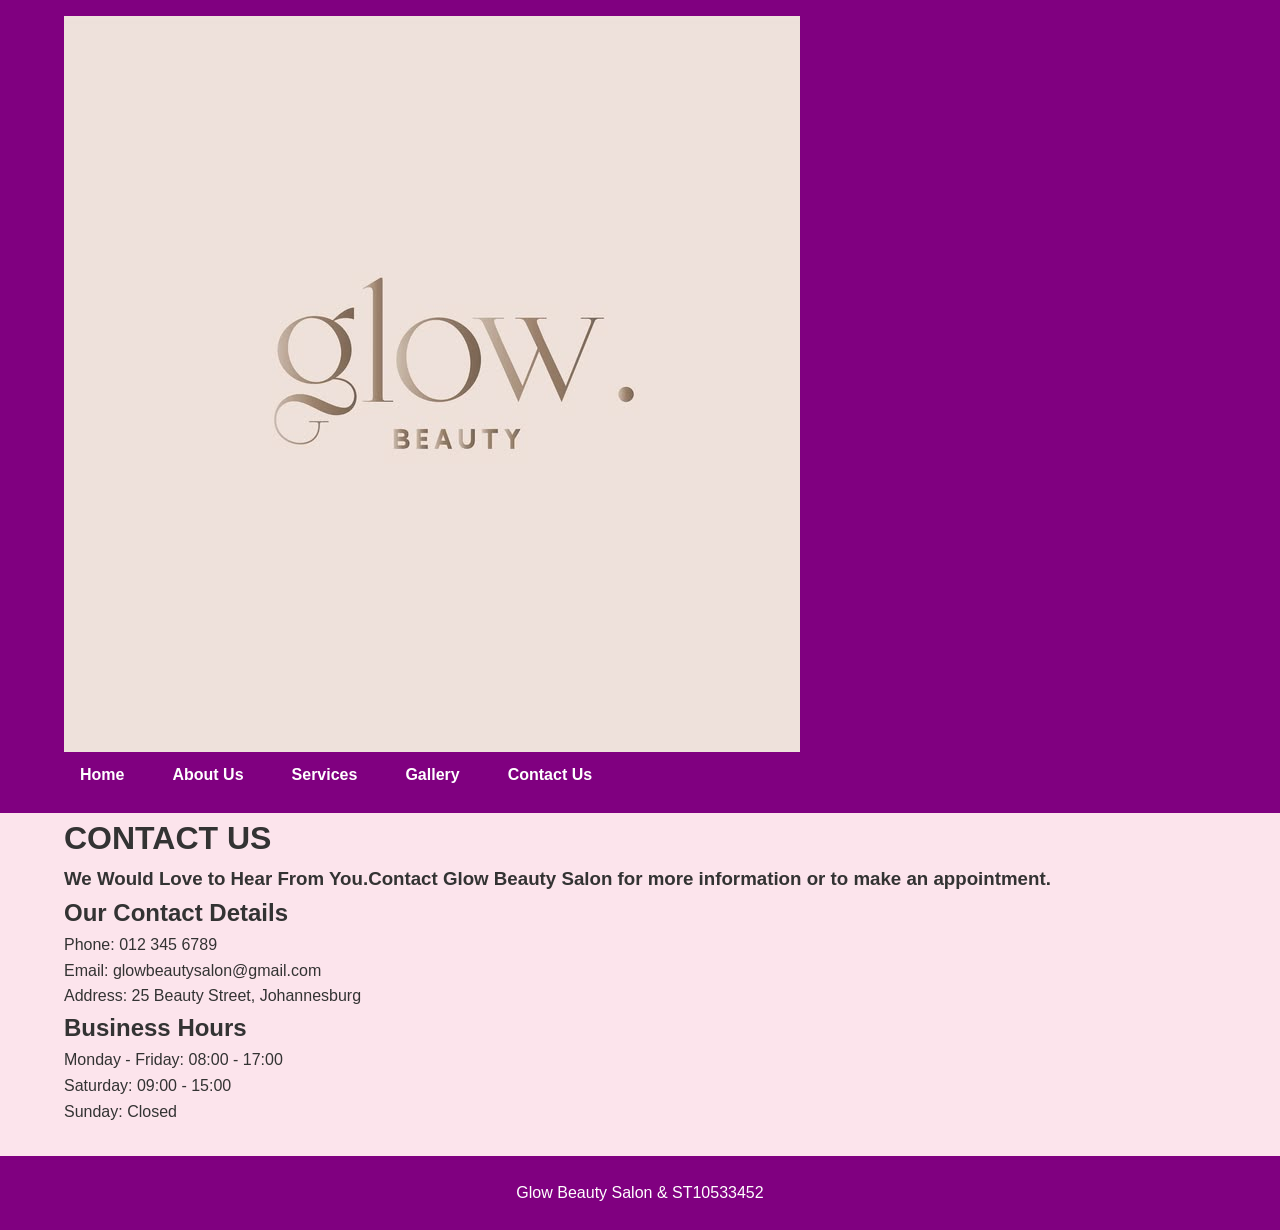
==== Contact Us.HTML @ 95c76f90 "Complete part 2 CSS styling and responsive design" ====
<!DOCTYPE html>
<html>

<head>
    <meta charset="UTF-8">
   <meta name="viewport" content="width=device-width, initial-scale=1.0">
    <title>Glow Beauty Salon - Contact Us</title>

    <link rel="stylesheet" href="CSS/style.css"
</head>

<body>

<header>

    <img src="IMAGES/SALON LOGO.jpg" alt="Glow Beauty Salon">

    <nav>
        <a href="Home.HTML">Home</a>
        <a href="About Us.HTML">About Us</a>
        <a href="Services.HTML">Services</a>
        <a href="Gallery.HTML">Gallery</a>
        <a href="Contact.HTML">Contact Us</a>
    </nav>

</header>

<main>

    <h1>CONTACT US</h1>

    <h3>We Would Love to Hear From You.Contact Glow Beauty Salon for more information or to make an appointment. </h3>

    <h2>Our Contact Details</h2>

    <p>Phone: 012 345 6789</p>

    <p>Email: glowbeautysalon@gmail.com</p>

    <p>Address: 25 Beauty Street, Johannesburg</p>

    <h2>Business Hours</h2>

    <p>Monday - Friday: 08:00 - 17:00</p>

    <p>Saturday: 09:00 - 15:00</p>

    <p>Sunday: Closed</p>

</main>

<footer>Glow Beauty Salon & ST10533452</footer>

</body>

</html>
---- CSS/style.css ----
/* =====================================
   GLOW BEAUTY SALON
   PART 2 - CSS STYLING
   ===================================== */

/* CSS RESET */

* {
    margin: 0;
    padding: 0;
    box-sizing: border-box;
}

/* BASE STYLE */

body {
    font-family: Arial, sans-serif;
    font-size: 1rem;
    line-height: 1.6;
    color: #333;
    background-color: #fce4ec;
}

/* HEADER */

header {
    background-color: #800080;
    padding: 1rem 5%;
    display: flex;
    justify-content: space-between;
    align-items: center;
    flex-wrap: wrap;
}

/* LOGO */

.logo {
    width: 150px;
    height: auto;
}

/* NAVIGATION */

nav {
    display: flex;
    gap: 1rem;
    flex-wrap: wrap;
}

nav a {
    color: white;
    text-decoration: none;
    font-weight: bold;
    padding: 0.6rem 1rem;
    border-radius: 5px;
}

/* HOVER */

nav a:hover {
    background-color: hotpink;
    color: white;
}

/* FOCUS */

nav a:focus {
    outline: 2px solid white;
}

/* ACTIVE */

nav a:active {
    background-color: #ff69b4;
}

/* MAIN */

main {
    width: 90%;
    max-width: 1200px;
    margin: 0 auto;
}

/* HERO SECTION */

.hero {
    text-align: center;
    padding: 5rem 1rem;
    background-color: #f8bbd0;
    margin-top: 1rem;
    border-radius: 10px;
    box-shadow: 0 4px 10px rgba(0, 0, 0, 0.2);
}

.hero h1 {
    font-size: 2.5rem;
    font-weight: bold;
    letter-spacing: 2px;
    color: #800080;
}

.hero h2 {
    font-size: 1.5rem;
    color: hotpink;
    margin: 1rem 0;
}

.hero p {
    max-width: 700px;
    margin: 0 auto 1.5rem;
}

/* BUTTON */

.button {
    display: inline-block;
    background-color: #800080;
    color: white;
    text-decoration: none;
    padding: 0.8rem 1.5rem;
    border-radius: 5px;
    font-weight: bold;
}

.button:hover {
    background-color: hotpink;
}

/* PAGE TITLE */

.page-title {
    text-align: center;
    padding: 3rem 1rem;
}

.page-title h1 {
    color: #800080;
    font-size: 2.5rem;
    letter-spacing: 2px;
}

.page-title p {
    color: hotpink;
    font-size: 1.2rem;
}

/* WELCOME */

.welcome {
    text-align: center;
    padding: 3rem 1rem;
}

.welcome h2 {
    color: #800080;
    font-size: 2rem;
    margin-bottom: 1rem;
}

/* HOME CARDS */

.home-cards {
    display: grid;
    grid-template-columns: repeat(3, 1fr);
    gap: 1.5rem;
    margin-top: 2rem;
}

.card {
    background-color: white;
    padding: 2rem;
    border: 2px solid #f48fb1;
    border-radius: 10px;
    box-shadow: 0 4px 8px rgba(0, 0, 0, 0.15);
}

.card:hover {
    transform: translateY(-5px);
}

.card h3 {
    color: #800080;
    margin-bottom: 0.5rem;
}

/* CONTENT */

.content {
    background-color: white;
    padding: 2rem;
    margin-bottom: 2rem;
    border-radius: 10px;
    box-shadow: 0 4px 8px rgba(0, 0, 0, 0.15);
}

.content h2 {
    color: #800080;
    margin-bottom: 0.5rem;
}

.content p {
    margin-bottom: 1.5rem;
}

/* SERVICES */

.services {
    display: grid;
    grid-template-columns: repeat(2, 1fr);
    gap: 2rem;
    margin-bottom: 3rem;
}

.service-card {
    background-color: white;
    padding: 1.5rem;
    text-align: center;
    border-radius: 10px;
    border: 2px solid #f48fb1;
    box-shadow: 0 4px 8px rgba(0, 0, 0, 0.15);
}

.service-card:hover {
    transform: translateY(-5px);
}

.service-card img {
    width: 100%;
    max-width: 400px;
    height: 250px;
    object-fit: cover;
    border-radius: 8px;
}

.service-card h2 {
    color: #800080;
    margin: 1rem 0 0.5rem;
}

/* GALLERY */

.gallery {
    display: grid;
    grid-template-columns: repeat(2, 1fr);
    gap: 2rem;
    margin-bottom: 3rem;
}

.gallery-item {
    background-color: white;
    padding: 1.5rem;
    text-align: center;
    border-radius: 10px;
    border: 2px solid #f48fb1;
    box-shadow: 0 4px 8px rgba(0, 0, 0, 0.15);
}

.gallery-item h2 {
    color: #800080;
    margin-bottom: 1rem;
}

.gallery-item img {
    width: 100%;
    height: auto;
    max-width: 500px;
    border-radius: 8px;
    border: 3px solid #f48fb1;
}

.gallery-item img:hover {
    transform: scale(1.03);
}

/* CONTACT */

.contact {
    background-color: white;
    padding: 2rem;
    margin-bottom: 3rem;
    border-radius: 10px;
    box-shadow: 0 4px 8px rgba(0, 0, 0, 0.15);
}

.contact h2 {
    color: #800080;
    margin-bottom: 1rem;
}

.contact p {
    margin-bottom: 0.8rem;
}

/* FORM */

form {
    display: flex;
    flex-direction: column;
    gap: 0.5rem;
    max-width: 600px;
}

input,
textarea {
    width: 100%;
    padding: 0.8rem;
    border: 1px solid #ccc;
    border-radius: 5px;
    font-size: 1rem;
}

input:focus,
textarea:focus {
    outline: 2px solid hotpink;
}

button {
    background-color: #800080;
    color: white;
    border: none;
    padding: 0.8rem;
    border-radius: 5px;
    font-size: 1rem;
    cursor: pointer;
    margin-top: 1rem;
}

button:hover {
    background-color: hotpink;
}

button:active {
    background-color: #ff1493;
}

/* FOOTER */

footer {
    background-color: #800080;
    color: white;
    text-align: center;
    padding: 1.5rem;
    margin-top: 2rem;
}

/* =====================================
   RESPONSIVE DESIGN
   TABLET
   ===================================== */

@media (max-width: 768px) {

    header {
        flex-direction: column;
        gap: 1rem;
    }

    nav {
        justify-content: center;
    }

    .home-cards {
        grid-template-columns: 1fr 1fr;
    }

    .services {
        grid-template-columns: 1fr;
    }

    .gallery {
        grid-template-columns: 1fr;
    }

    .hero h1 {
        font-size: 2rem;
    }

}

/* =====================================
   RESPONSIVE DESIGN
   MOBILE
   ===================================== */

@media (max-width: 480px) {

    body {
        font-size: 0.95rem;
    }

    header {
        padding: 1rem;
    }

    .logo {
        width: 120px;
    }

    nav {
        flex-direction: column;
        width: 100%;
        text-align: center;
    }

    nav a {
        width: 100%;
    }

    .hero {
        padding: 3rem 1rem;
    }

    .hero h1 {
        font-size: 1.8rem;
    }

    .hero h2 {
        font-size: 1.2rem;
    }

    .home-cards {
        grid-template-columns: 1fr;
    }

    .page-title h1 {
        font-size: 2rem;
    }

    .service-card img {
        height: auto;
    }

    .content,
    .contact {
        padding: 1rem;
    }

}
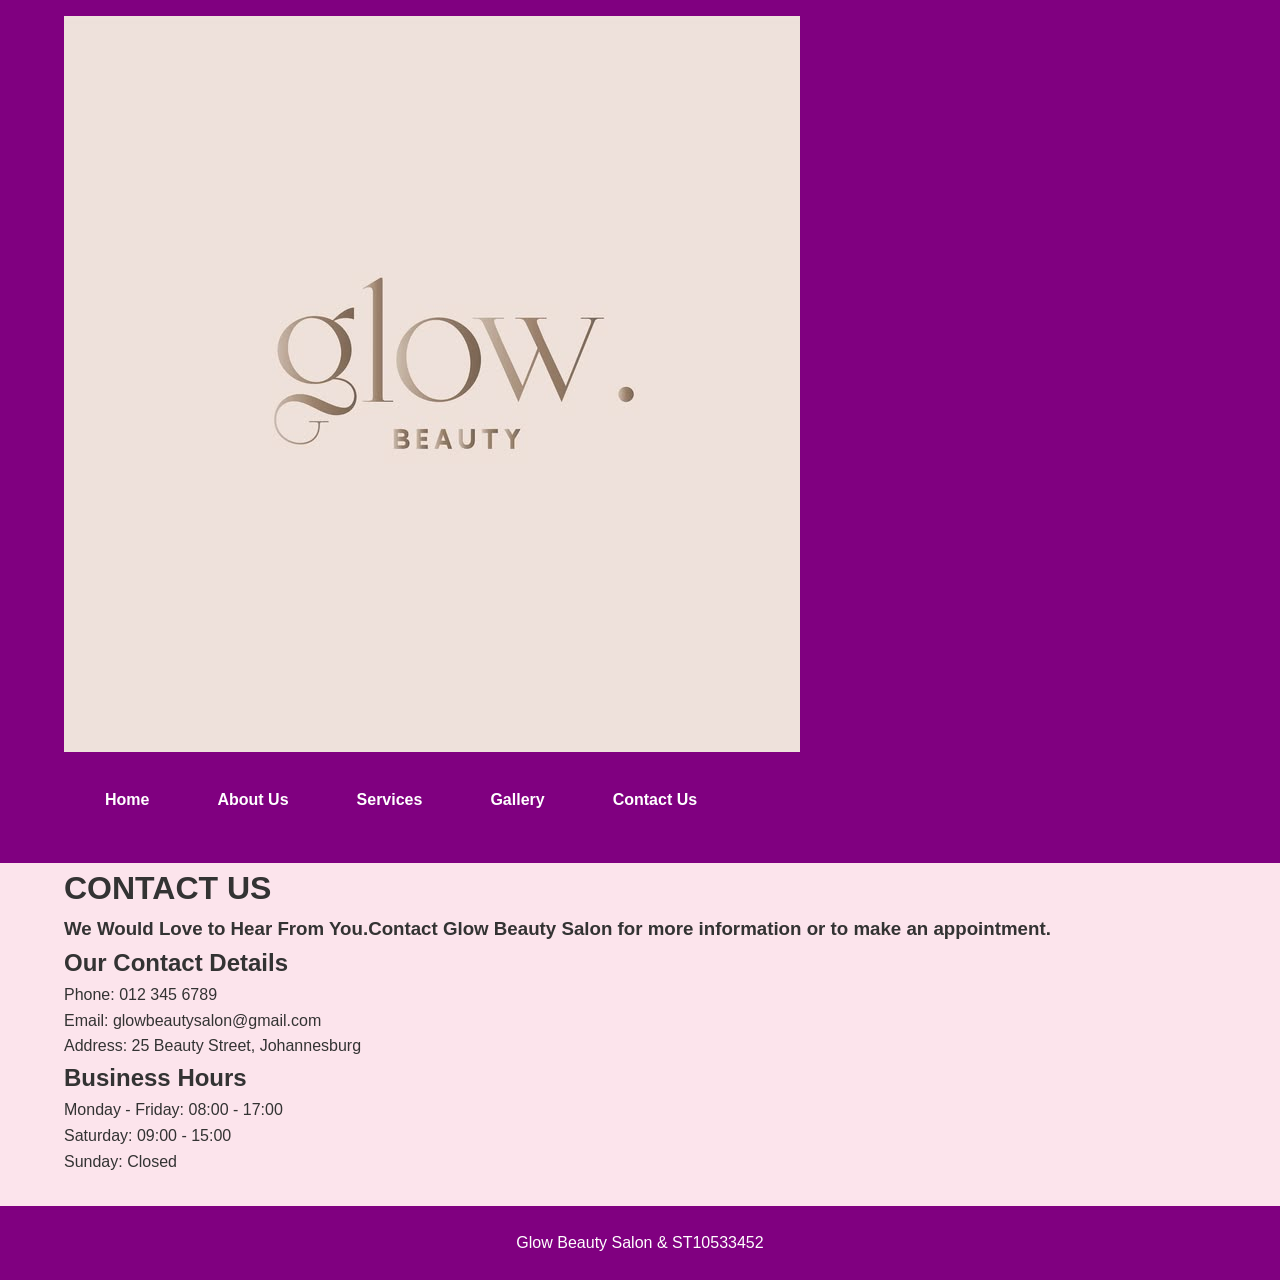
==== commit 473b73f0: "Completed POE Website improvements" ====
--- a/Contact Us.HTML
+++ b/Contact Us.HTML
@@ -5,8 +5,10 @@
     <meta charset="UTF-8">
    <meta name="viewport" content="width=device-width, initial-scale=1.0">
     <title>Glow Beauty Salon - Contact Us</title>
-
-    <link rel="stylesheet" href="CSS/style.css"
+<meta name="description" content="Contact Glow Beauty Salon to ask questions, make enquiries or book your next beauty appointment.">
+<meta name="keywords" content="contact Glow Beauty Salon, beauty salon bookings, beauty enquiries">
+<meta name="author" content="Glow Beauty Salon">
+    <link rel="stylesheet" href="CSS/style.css">
 </head>
 
 <body>
@@ -20,7 +22,7 @@
         <a href="About Us.HTML">About Us</a>
         <a href="Services.HTML">Services</a>
         <a href="Gallery.HTML">Gallery</a>
-        <a href="Contact.HTML">Contact Us</a>
+        <a href="Contact Us.HTML">Contact Us</a>
     </nav>
 
 </header>
--- a/CSS/style.css
+++ b/CSS/style.css
@@ -437,3 +437,306 @@
     }
 
 }
+/* Interactive Gallery Lightbox */
+
+.lightbox {
+    display: none;
+    position: fixed;
+    z-index: 1000;
+    top: 0;
+    left: 0;
+    width: 100%;
+    height: 100%;
+    background-color: rgba(0, 0, 0, 0.9);
+    text-align: center;
+    padding-top: 50px;
+    box-sizing: border-box;
+}
+
+.lightbox img {
+    max-width: 85%;
+    max-height: 75vh;
+    object-fit: contain;
+    margin: auto;
+}
+
+.close-lightbox {
+    position: absolute;
+    top: 15px;
+    right: 30px;
+    color: white;
+    font-size: 40px;
+    cursor: pointer;
+}
+
+#lightboxCaption {
+    color: white;
+    font-size: 18px;
+    margin-top: 15px;
+}
+
+/* Image Lightbox */
+
+.lightbox {
+    display: none;
+    position: fixed;
+    z-index: 1000;
+    top: 0;
+    left: 0;
+    width: 100%;
+    height: 100%;
+    background-color: rgba(0, 0, 0, 0.9);
+    justify-content: center;
+    align-items: center;
+    flex-direction: column;
+}
+
+.lightbox img {
+    max-width: 80%;
+    max-height: 75vh;
+    object-fit: contain;
+}
+
+.close-lightbox {
+    position: absolute;
+    top: 20px;
+    right: 35px;
+    color: white;
+    font-size: 40px;
+    cursor: pointer;
+}
+
+#lightboxCaption {
+    color: white;
+    font-size: 20px;
+    margin-top: 15px;
+}
+.home-button {
+display: inline-block;
+background-color: purple;
+color: white;
+padding: 12px 20px;
+text-decoration: none;
+border-radius: 5px;
+margin-top: 15px;
+}
+
+.home-button:hover {
+background-color: #d98bd9;
+}
+nav {
+background-color: purple;
+padding: 15px;
+text-align: center;
+}
+
+nav a {
+color: white;
+text-decoration: none;
+margin: 10px;
+font-size: 16px;
+font-weight: bold;
+}
+
+nav a:hover {
+color: pink;
+text-decoration: underline;
+}
+/* Enquiry Form Design */
+
+#enquiryForm {
+max-width: 700px;
+margin: 30px auto;
+padding: 30px;
+background-color: #ffffff;
+border-radius: 15px;
+box-shadow: 0 4px 15px rgba(0, 0, 0, 0.15);
+}
+
+#enquiryForm label {
+display: block;
+margin-top: 15px;
+margin-bottom: 8px;
+font-weight: bold;
+color: purple;
+}
+
+#enquiryForm input,
+#enquiryForm select,
+#enquiryForm textarea {
+width: 100%;
+padding: 12px;
+margin-bottom: 10px;
+border: 1px solid #d8b4e2;
+border-radius: 8px;
+box-sizing: border-box;
+font-size: 16px;
+}
+
+#enquiryForm input:focus,
+#enquiryForm select:focus,
+#enquiryForm textarea:focus {
+outline: none;
+border-color: purple;
+box-shadow: 0 0 5px #d8b4e2;
+}
+
+#enquiryForm button {
+background-color: purple;
+color: white;
+padding: 12px 25px;
+border: none;
+border-radius: 8px;
+cursor: pointer;
+font-size: 16px;
+margin-top: 15px;
+}
+
+#enquiryForm button:hover {
+background-color: #d98bd9;
+}
+
+#response {
+color: darkgreen;
+font-weight: bold;
+margin-top: 20px;
+}
+.whatsapp-button {
+display: inline-block;
+background-color: #25D366;
+color: white;
+padding: 12px 20px;
+text-decoration: none;
+border-radius: 8px;
+margin: 10px;
+font-weight: bold;
+}
+
+.whatsapp-button:hover {
+background-color: #128C7E;
+}
+/* Customer Reviews Section */
+#reviews {
+text-align: center;
+padding: 30px;
+background-color: #fce4ec;
+margin-top: 20px;
+}
+
+#reviews h2 {
+color: #800080;
+}
+
+.review {
+background-color: white;
+padding: 15px;
+margin: 15px auto;
+max-width: 500px;
+border-radius: 10px;
+box-shadow: 0 2px 5px #cccccc;
+}
+
+.review p {
+color: #555555;
+}
+
+.review p:first-of-type {
+color: #ff1493;
+font-size: 20px;
+}
+/* Leave a Review Button */
+.leave-review {
+text-align: center;
+padding: 20px;
+}
+
+.review-button {
+display: inline-block;
+background-color: purple;
+color: white;
+padding: 12px 25px;
+text-decoration: none;
+border-radius: 8px;
+font-weight: bold;
+}
+
+.review-button:hover {
+background-color: #d63384;
+}
+/* Back to Top Button */
+#backToTop {
+display: block;
+margin: 20px auto;
+padding: 12px 25px;
+background-color: purple;
+color: white;
+border: none;
+border-radius: 8px;
+font-size: 16px;
+font-weight: bold;
+cursor: pointer;
+}
+
+#backToTop:hover {
+background-color: #d63384;
+}
+/* Gallery Image Hover Effect */
+main img {
+    transition: transform 0.3s ease;
+    cursor: pointer;
+}
+
+main img:hover {
+    transform: scale(1.05);
+}
+
+/* Mobile Responsive Design */
+@media screen and (max-width: 600px) {
+
+    body {
+        width: 100%;
+        margin: 0;
+        padding: 10px;
+        box-sizing: border-box;
+    }
+
+    img {
+        max-width: 100%;
+        height: auto !important;
+    }
+
+    header img {
+        max-width: 100%;
+        height: auto;
+    }
+
+    nav {
+        display: flex;
+        flex-wrap: wrap;
+        justify-content: center;
+    }
+
+    nav a {
+        padding: 10px;
+        font-size: 14px;
+    }
+
+    table {
+        display: block;
+        max-width: 100%;
+        overflow-x: auto;
+    }
+
+    input, textarea, select, button {
+        max-width: 100%;
+        box-sizing: border-box;
+    }
+
+    h1 {
+        font-size: 25px;
+    }
+
+    h2 {
+        font-size: 21px;
+    }
+}
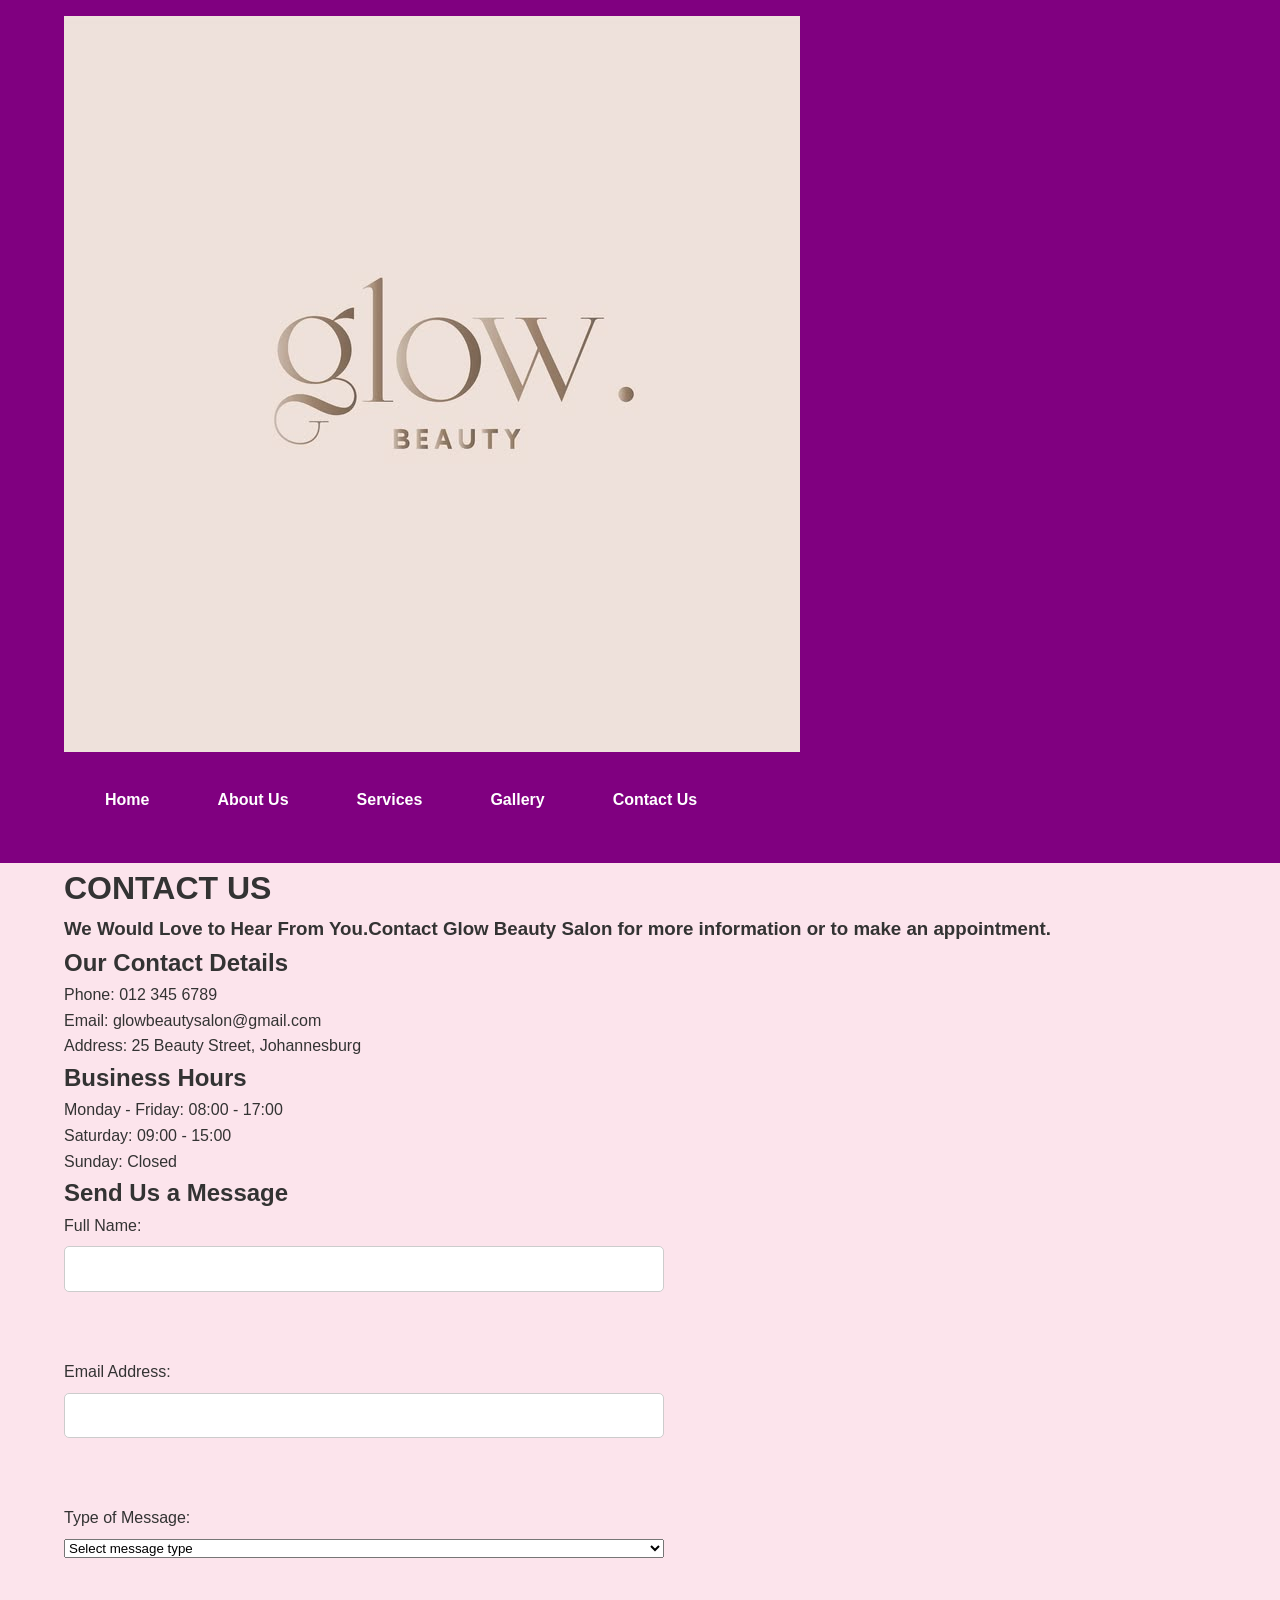
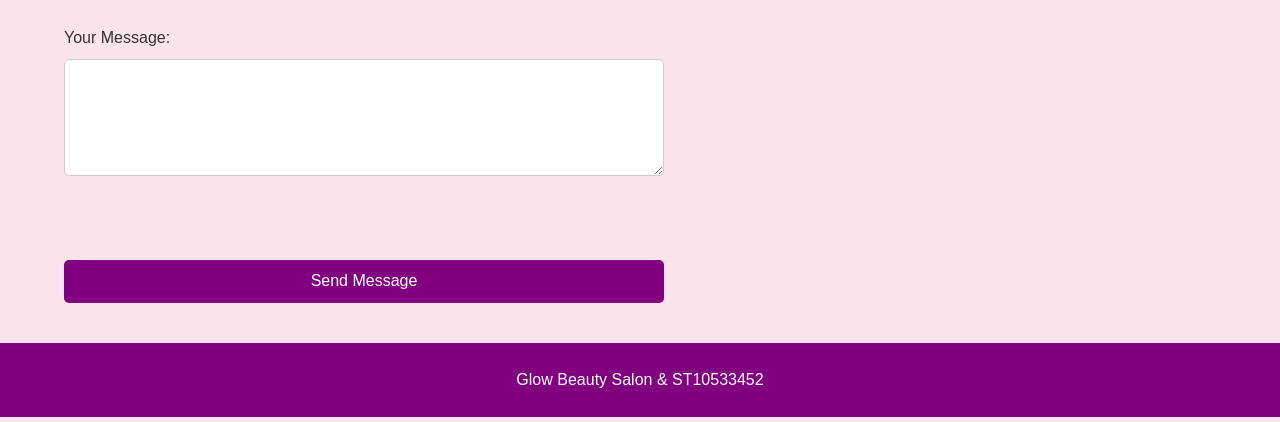
==== commit 6bf98cdd: "Add homepage entry and contact form functionality" ====
--- a/Contact Us.HTML
+++ b/Contact Us.HTML
@@ -49,10 +49,47 @@
 
     <p>Sunday: Closed</p>
 
+    <h2>Send Us a Message</h2>
+
+<form id="contactForm">
+
+    <label for="contactName">Full Name:</label>
+    <input type="text" id="contactName" name="name" required>
+
+    <br><br>
+
+    <label for="contactEmail">Email Address:</label>
+    <input type="email" id="contactEmail" name="email" required>
+
+    <br><br>
+
+    <label for="messageType">Type of Message:</label>
+    <select id="messageType" name="messageType" required>
+        <option value="">Select message type</option>
+        <option value="General Enquiry">General Enquiry</option>
+        <option value="Appointment">Appointment</option>
+        <option value="Complaint">Complaint</option>
+        <option value="Compliment">Compliment</option>
+    </select>
+
+    <br><br>
+
+    <label for="contactMessage">Your Message:</label>
+    <textarea id="contactMessage" name="message" rows="5" required></textarea>
+
+    <br><br>
+
+    <button type="submit">Send Message</button>
+
+    <p id="contactResponse"></p>
+
+</form>
+
 </main>
 
 <footer>Glow Beauty Salon & ST10533452</footer>
 
+<script src="JAVASCRIPT/script.js"></script>
 </body>
 
 </html>
